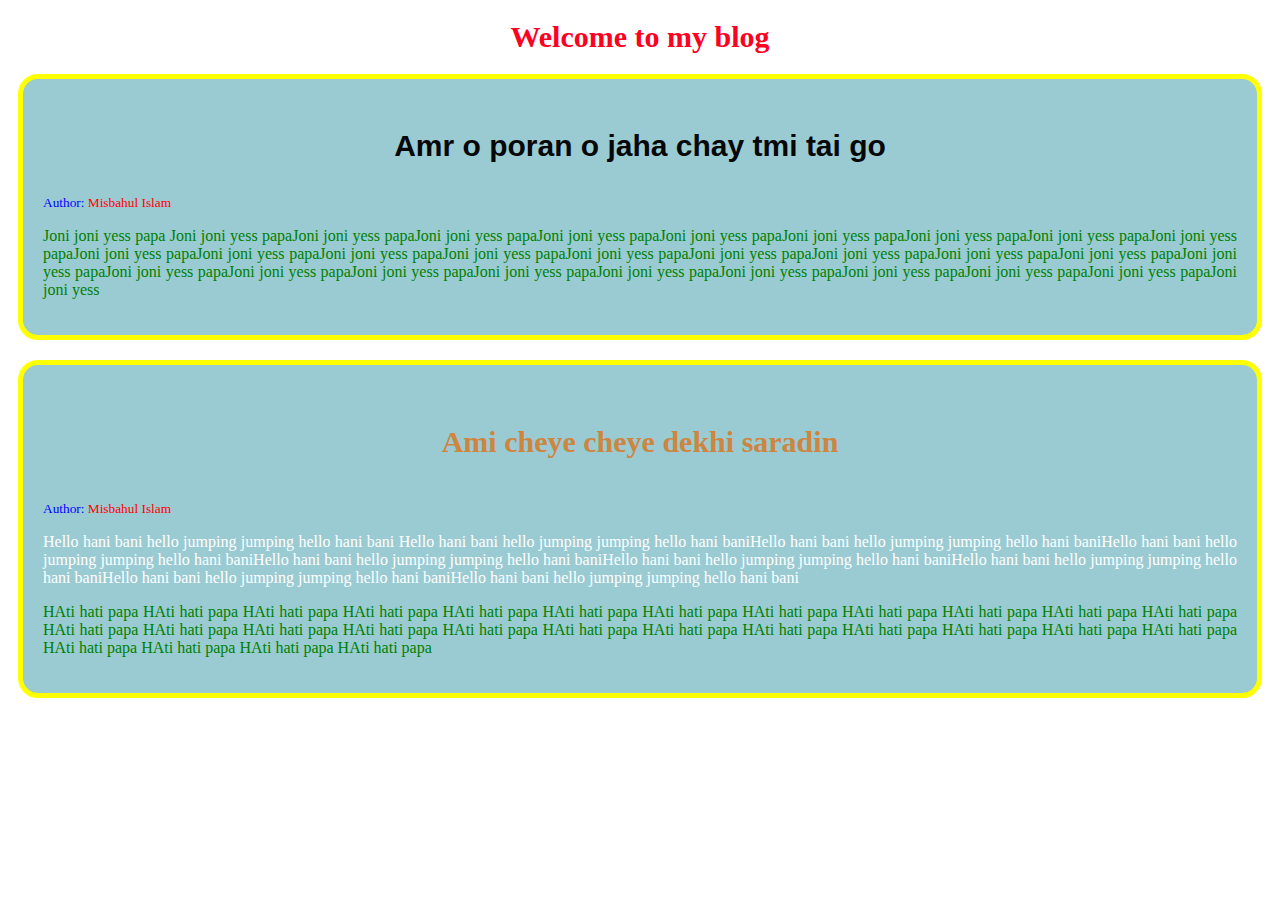
==== index.html @ 94036288 "changes" ====
<!DOCTYPE html>
<html lang="en">
<head>
    <meta charset="UTF-8">
    <meta http-equiv="X-UA-Compatible" content="IE=edge">
    <meta name="viewport" content="width=device-width, initial-scale=1.0">
    <title>My first Vlog</title>
    <link rel="stylesheet" href="style.css">

</head>
<body>
    <h1 class="blog-title"> Welcome to my blog</h1>
<div class="blog"> 
    <h3 class="blog-title">Amr o poran o jaha chay tmi tai go</h3>
    <small>Author: <span>Misbahul Islam</span> </small>
        <p>
            Joni joni yess papa Joni joni yess papaJoni joni yess papaJoni joni yess papaJoni joni yess papaJoni joni yess papaJoni joni yess papaJoni joni yess papaJoni joni yess papaJoni joni yess papaJoni joni yess papaJoni joni yess papaJoni joni yess papaJoni joni yess papaJoni joni yess papaJoni joni yess papaJoni joni yess papaJoni joni yess papaJoni joni yess papaJoni joni yess papaJoni joni yess papaJoni joni yess papaJoni joni yess papaJoni joni yess papaJoni joni yess papaJoni joni yess papaJoni joni yess papaJoni joni yess papaJoni joni yess papaJoni joni yess 
    
        </p>
</div>
    
<div class="blog">
    <h4 class="blog-title">Ami cheye cheye dekhi saradin </h4>
    <small>Author: <span>Misbahul Islam</span> </small>
    <p class="hello">
            Hello hani bani hello jumping jumping hello hani bani Hello hani bani hello jumping jumping hello hani baniHello hani bani hello jumping jumping hello hani baniHello hani bani hello jumping jumping hello hani baniHello hani bani hello jumping jumping hello hani baniHello hani bani hello jumping jumping hello hani baniHello hani bani hello jumping jumping hello hani baniHello hani bani hello jumping jumping hello hani baniHello hani bani hello jumping jumping hello hani bani
    </p>


<p>HAti hati papa HAti hati papa HAti hati papa HAti hati papa HAti hati papa HAti hati papa HAti hati papa HAti hati papa HAti hati papa HAti hati papa HAti hati papa HAti hati papa HAti hati papa HAti hati papa HAti hati papa HAti hati papa HAti hati papa HAti hati papa HAti hati papa HAti hati papa HAti hati papa HAti hati papa HAti hati papa HAti hati papa HAti hati papa HAti hati papa HAti hati papa HAti hati papa 

</p>





</div>
</body>
</html>
---- style.css ----
.blog{
    background-color: rgb(154, 203, 211);
    border: 5px solid yellow;
    border-radius: 20px;
    margin: 20px 10px;
    padding: 20px;
}
.blog p{
    text-align: justify;
}
.blog-title{
    text-align: center;
    font-size: 30px;

}
small{
    color: blue;
}
span{
    color: red;
}
p{
    color: green;
}
h1{
    color: rgb(255, 0, 34);
}
h3{
    color: rgb(7, 7, 7);
    font-weight: bold;
    font-family: Verdana, Geneva, Tahoma, sans-serif;

}
h4{
    color: peru;
}
.hello{
    color: white;
}
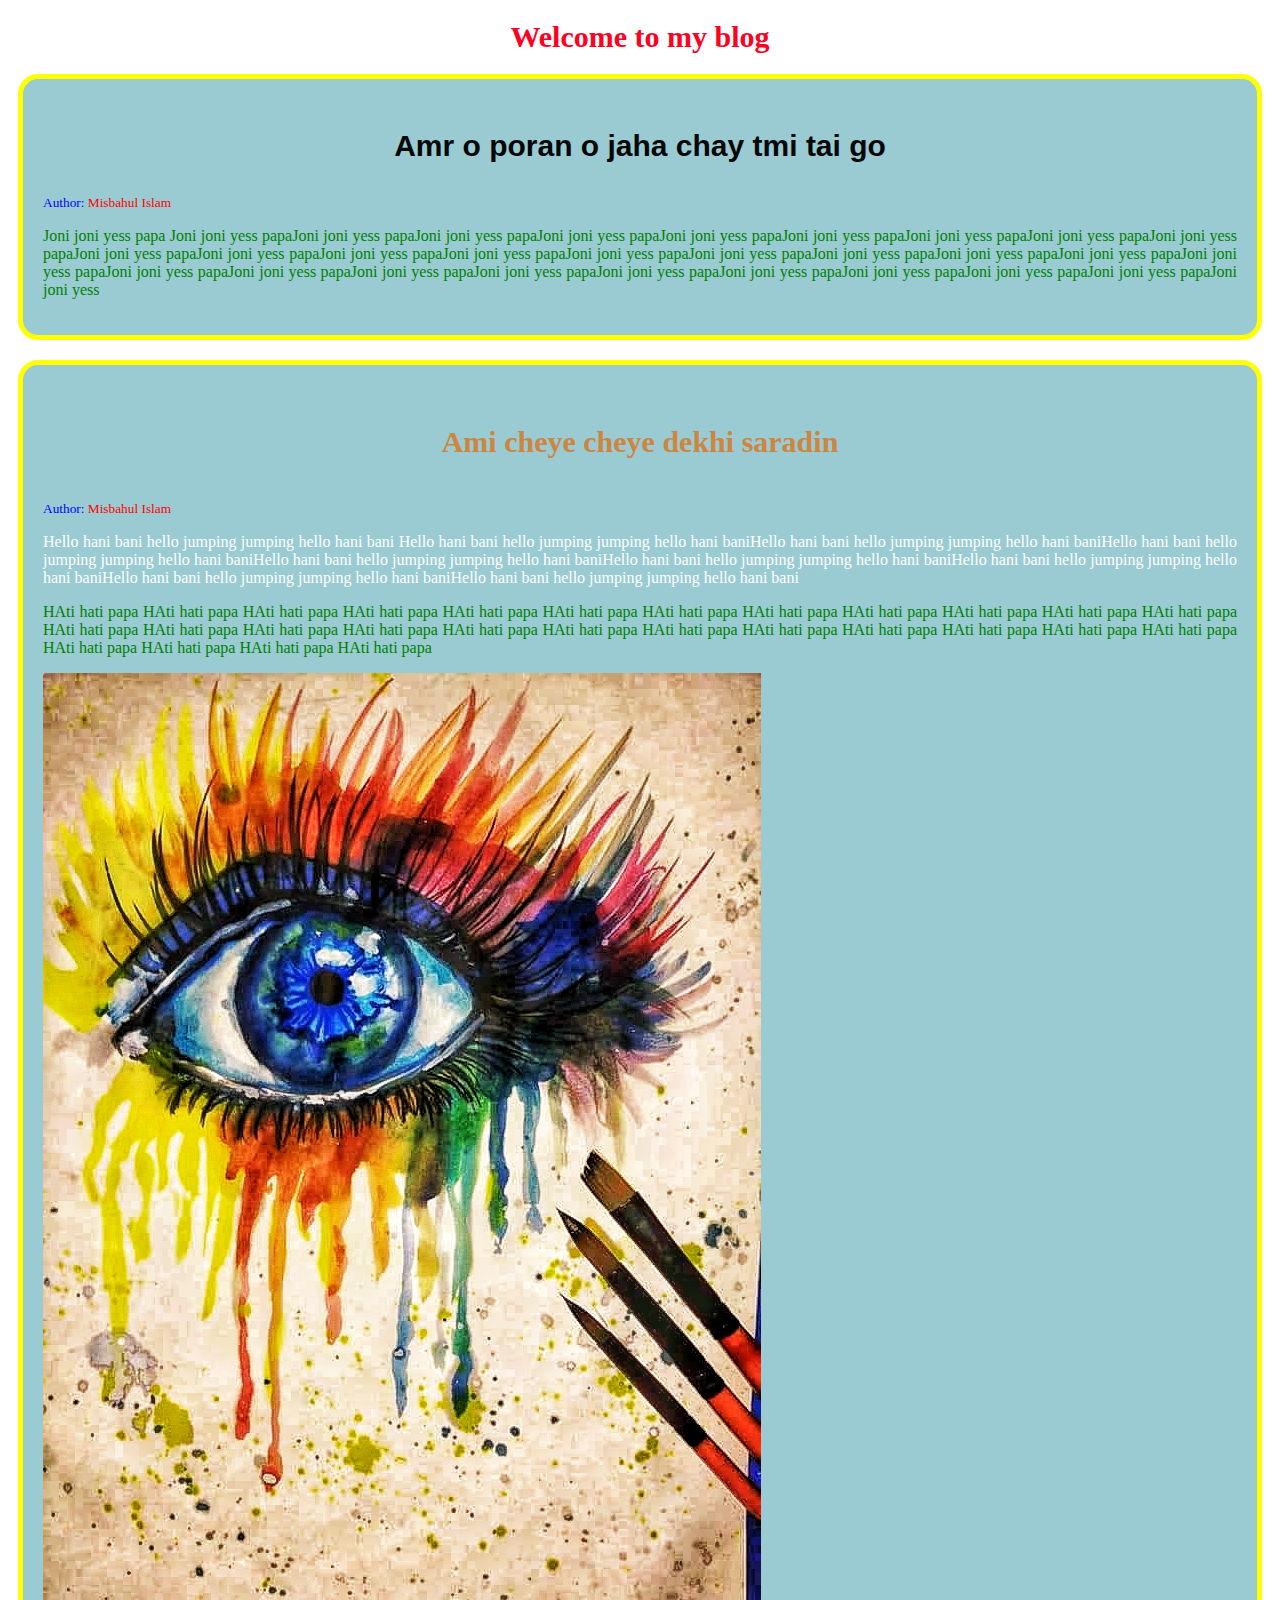
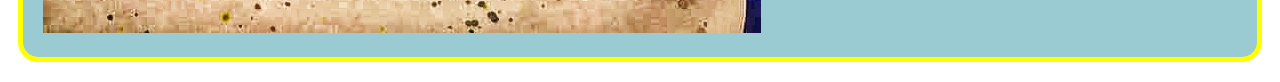
==== commit 1beaa995: "changed" ====
--- a/index.html
+++ b/index.html
@@ -32,7 +32,7 @@
 </p>
 
 
-
+<img src="asha.jpeg" alt="">
 
 
 </div>
